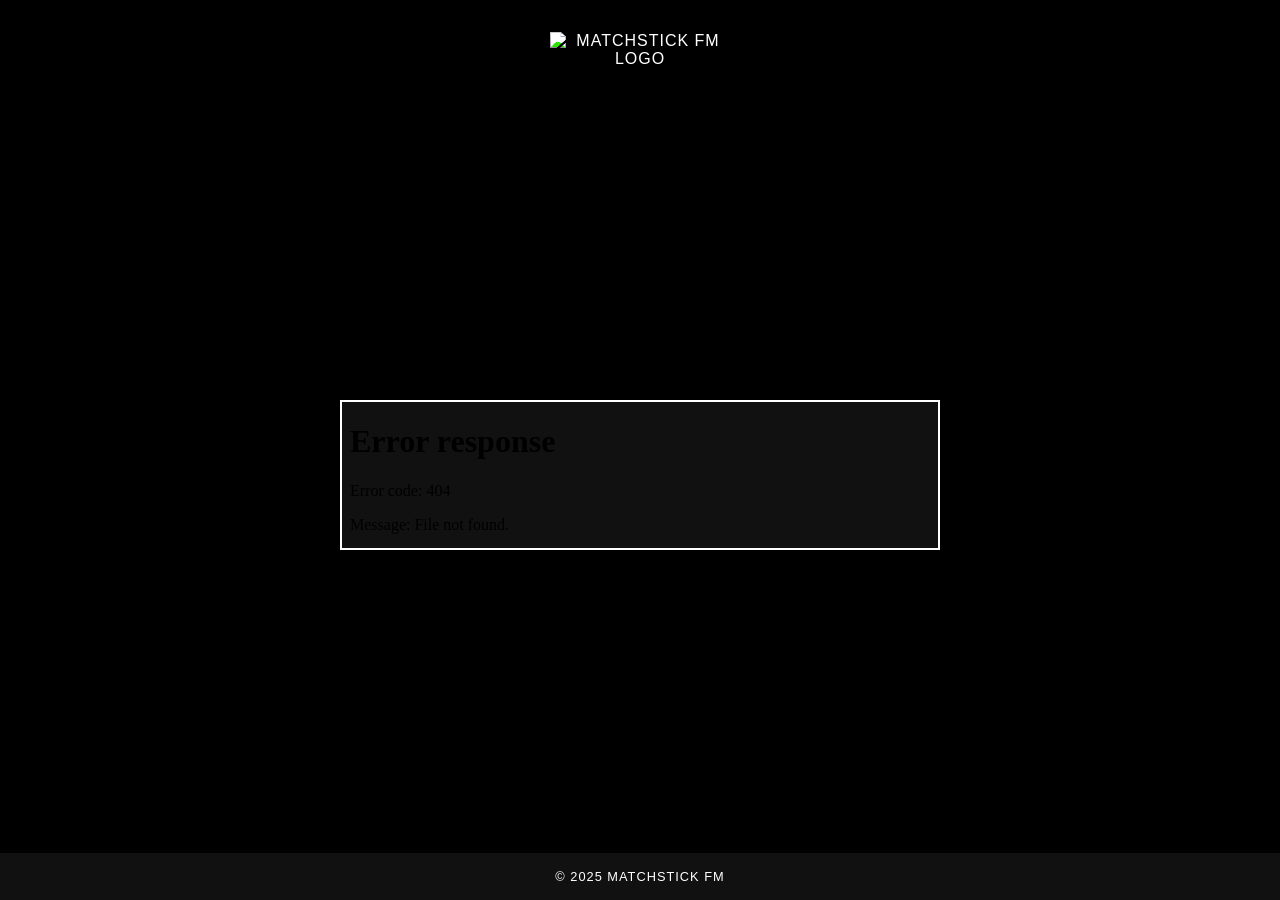
==== index.html @ a4a2bb0b "Initial commit." ====
<!-- index.html -->
<!DOCTYPE html>
<html lang="en-GB">
<head>
  <meta charset="utf-8">
  <meta name="viewport" content="width=device-width,initial-scale=1">
  <title>Matchstick FM</title>
  <link rel="stylesheet" href="style.css">
</head>
<body>
  <header>
    <img src="logo.png" alt="Matchstick FM logo" class="logo">
  </header>

  <main>
    <section class="now-playing">
      <!-- Replace this iframe with your actual player embed -->
      <iframe 
        src="YOUR_PLAYER_URL" 
        title="Matchstick FM Player" 
        allow="autoplay" 
        class="player-embed">
      </iframe>
    </section>
  </main>

  <footer>
    © 2025 Matchstick FM
  </footer>
</body>
</html>
---- style.css ----
/* style.css */
* { margin: 0; padding: 0; box-sizing: border-box; }

body {
  display: flex;
  flex-direction: column;
  min-height: 100vh;
  background: #000;
  color: #fff;
  font-family: 'Helvetica Neue', Arial, sans-serif;
  text-transform: uppercase;
  letter-spacing: 1px;
}

header {
  padding: 2rem 0;
  text-align: center;
}

.logo {
  max-width: 180px;
  filter: contrast(200%);
}

main {
  flex: 1;
  display: flex;
  align-items: center;
  justify-content: center;
  padding: 2rem;
}

.now-playing {
  width: 100%;
  max-width: 600px;
}

.player-embed {
  width: 100%;
  height: 150px;
  border: 2px solid #fff;
  background: #111;
}

footer {
  text-align: center;
  padding: 1rem 0;
  font-size: 0.8rem;
  background: #111;
}
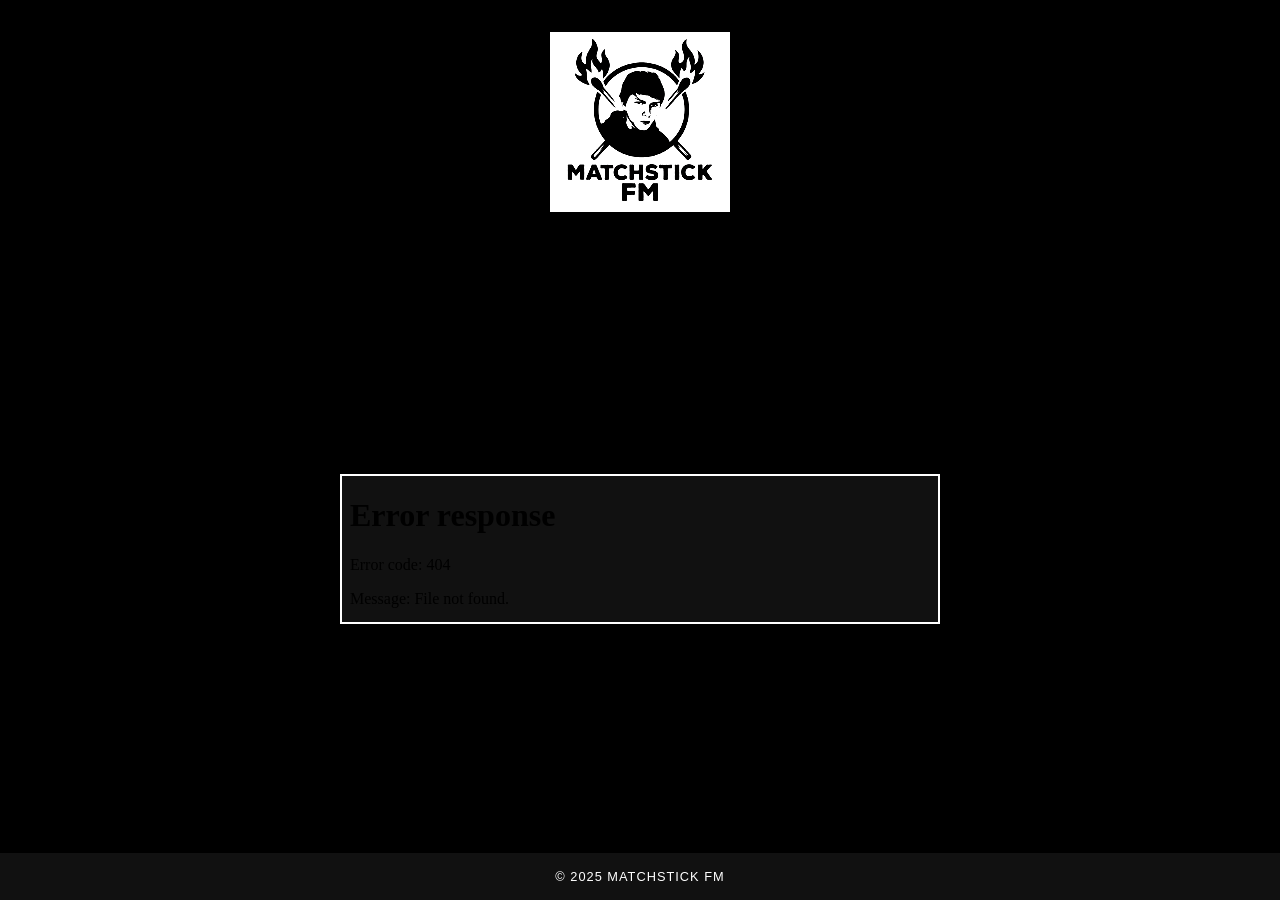
==== commit 024eaf31: "Rename pages/index.html to index.html" ====
--- a/index.html
+++ b/index.html
@@ -28,4 +28,4 @@
     © 2025 Matchstick FM
   </footer>
 </body>
-</html>+</html>
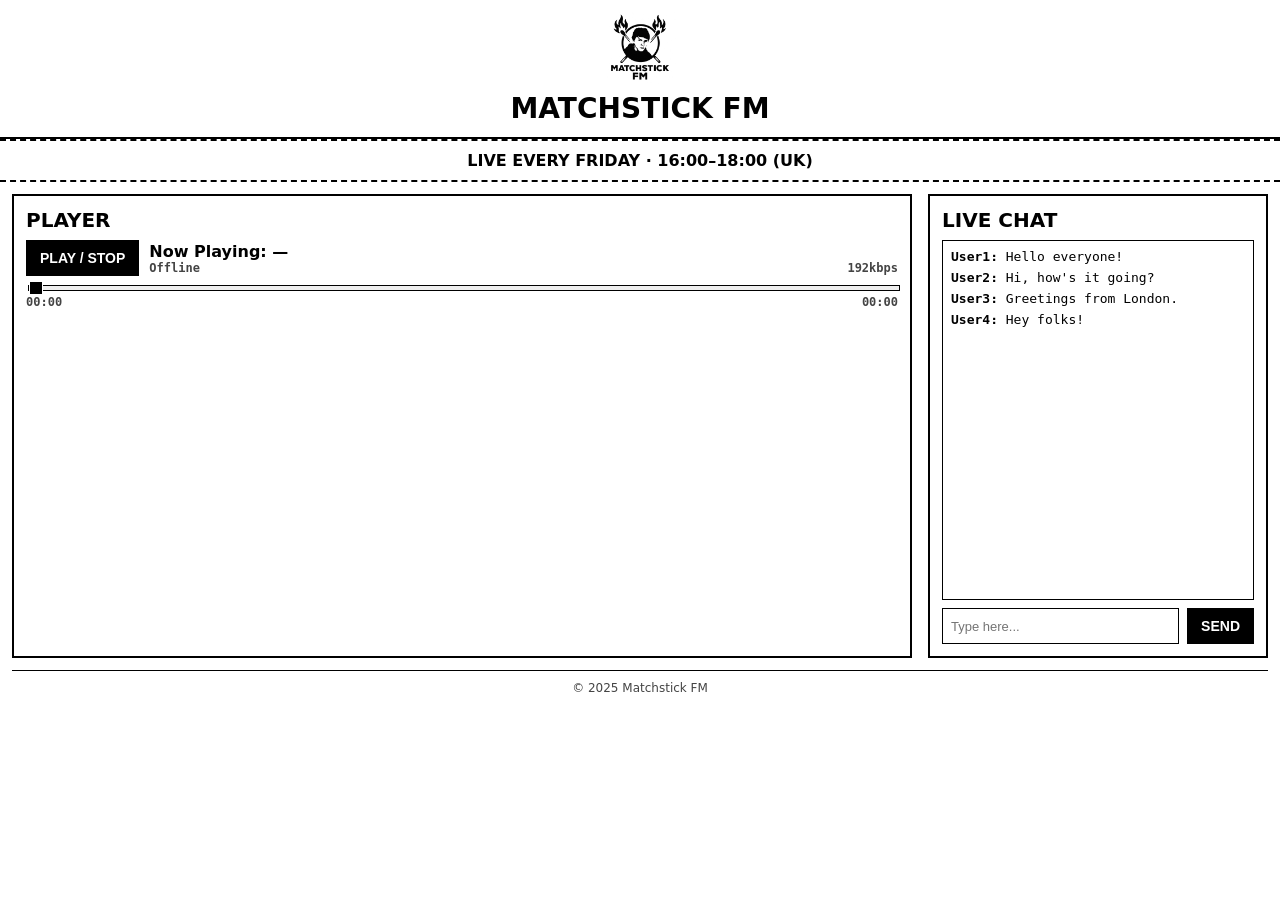
==== commit 53190cbc: "Clean Up Files." ====
--- a/index.html
+++ b/index.html
@@ -1,31 +1,111 @@
-<!-- index.html -->
 <!DOCTYPE html>
-<html lang="en-GB">
+<html lang="en">
 <head>
-  <meta charset="utf-8">
-  <meta name="viewport" content="width=device-width,initial-scale=1">
-  <title>Matchstick FM</title>
-  <link rel="stylesheet" href="style.css">
+  <meta charset="utf-8" />
+  <meta name="viewport" content="width=device-width, initial-scale=1" />
+  <title>Matchstick FM — Pirate Radio</title>
+  <link rel="stylesheet" href="style.css" />
 </head>
 <body>
-  <header>
-    <img src="logo.png" alt="Matchstick FM logo" class="logo">
+  <header class="header">
+    <img src="logo.png" alt="Matchstick FM logo" />
+    <h1>Matchstick FM</h1>
   </header>
 
-  <main>
-    <section class="now-playing">
-      <!-- Replace this iframe with your actual player embed -->
-      <iframe 
-        src="YOUR_PLAYER_URL" 
-        title="Matchstick FM Player" 
-        allow="autoplay" 
-        class="player-embed">
-      </iframe>
-    </section>
+  <div class="schedule">LIVE EVERY FRIDAY · 16:00–18:00 (UK)</div>
+
+  <main class="wrap">
+    <div class="grid">
+      <section class="panel" id="player">
+        <h2>Player</h2>
+        <div class="controls">
+          <button class="btn" id="toggle">Play / Stop</button>
+          <div>
+            <div id="np" style="font-weight:900;">Now Playing: —</div>
+            <div class="row"><span id="status">Offline</span><span>192kbps</span></div>
+          </div>
+        </div>
+        <input type="range" id="progress" class="bar" value="0" min="0" max="100" />
+        <div class="row"><span id="elapsed">00:00</span><span id="remain">00:00</span></div>
+        <audio id="audio" preload="none"></audio>
+      </section>
+
+      <aside class="panel" id="chat">
+        <h2>Live Chat</h2>
+        <div class="chatlog" id="chatlog" aria-live="polite">
+          <div class="msg"><span class="nick">User1:</span> Hello everyone!</div>
+          <div class="msg"><span class="nick">User2:</span> Hi, how's it going?</div>
+          <div class="msg"><span class="nick">User3:</span> Greetings from London.</div>
+          <div class="msg"><span class="nick">User4:</span> Hey folks!</div>
+        </div>
+        <div class="chatinput">
+          <input id="chattext" type="text" placeholder="Type here..." />
+          <button class="btn" id="send">Send</button>
+        </div>
+      </aside>
+    </div>
+
+    <div class="foot">© 2025 Matchstick FM</div>
   </main>
 
-  <footer>
-    © 2025 Matchstick FM
-  </footer>
+  <script>
+    const btn = document.getElementById('toggle');
+    const statusEl = document.getElementById('status');
+    const np = document.getElementById('np');
+    const progress = document.getElementById('progress');
+    const elapsed = document.getElementById('elapsed');
+    const remain = document.getElementById('remain');
+    let playing = false, pos = 0, dur = 180, timer = null;
+    function fmt(t){
+      const m = String(Math.floor(t/60)).padStart(2,'0');
+      const s = String(Math.floor(t%60)).padStart(2,'0');
+      return m+':'+s;
+    }
+    function tick(){
+      pos = Math.min(pos+1, dur);
+      progress.value = Math.round(pos/dur*100);
+      elapsed.textContent = fmt(pos);
+      remain.textContent  = fmt(Math.max(dur-pos, 0));
+      if (pos >= dur) stop();
+    }
+    function start(){
+      playing = true;
+      statusEl.textContent = 'Playing';
+      np.textContent = 'Now Playing: Matchstick FM — Demo Loop';
+      timer = setInterval(tick, 1000);
+    }
+    function stop(){
+      playing = false;
+      statusEl.textContent = 'Paused';
+      clearInterval(timer); timer = null;
+    }
+    btn.addEventListener('click', () => playing ? stop() : start());
+    progress.addEventListener('input', e => {
+      pos = Math.round((e.target.value/100)*dur);
+      elapsed.textContent = fmt(pos);
+      remain.textContent  = fmt(Math.max(dur-pos, 0));
+    });
+
+    const log = document.getElementById('chatlog');
+    const txt = document.getElementById('chattext');
+    const send = document.getElementById('send');
+    function addMsg(nick, text){
+      const row = document.createElement('div');
+      row.className = 'msg';
+      const n = document.createElement('span'); n.className = 'nick'; n.textContent = nick + ':';
+      const t = document.createTextNode(' ' + text);
+      row.appendChild(n); row.appendChild(t);
+      log.appendChild(row);
+      log.scrollTop = log.scrollHeight;
+    }
+    function sendMsg(){
+      const v = txt.value.trim();
+      if (!v) return;
+      addMsg('You', v);
+      txt.value='';
+    }
+    send.addEventListener('click', sendMsg);
+    txt.addEventListener('keydown', e => { if (e.key === 'Enter') sendMsg(); });
+  </script>
 </body>
 </html>
--- a/style.css
+++ b/style.css
@@ -1,50 +1,28 @@
-/* style.css */
-* { margin: 0; padding: 0; box-sizing: border-box; }
-
-body {
-  display: flex;
-  flex-direction: column;
-  min-height: 100vh;
-  background: #000;
-  color: #fff;
-  font-family: 'Helvetica Neue', Arial, sans-serif;
-  text-transform: uppercase;
-  letter-spacing: 1px;
+:root{
+  --bg:#fff; --fg:#000; --muted:#444; --line:#000;
 }
-
-header {
-  padding: 2rem 0;
-  text-align: center;
-}
-
-.logo {
-  max-width: 180px;
-  filter: contrast(200%);
-}
-
-main {
-  flex: 1;
-  display: flex;
-  align-items: center;
-  justify-content: center;
-  padding: 2rem;
-}
-
-.now-playing {
-  width: 100%;
-  max-width: 600px;
-}
-
-.player-embed {
-  width: 100%;
-  height: 150px;
-  border: 2px solid #fff;
-  background: #111;
-}
-
-footer {
-  text-align: center;
-  padding: 1rem 0;
-  font-size: 0.8rem;
-  background: #111;
-}+*{box-sizing:border-box}
+body{margin:0;background:var(--bg);color:var(--fg);
+     font-family: Arial Black, Impact, system-ui, -apple-system, Segoe UI, Roboto, Helvetica, Arial, sans-serif;}
+h1{margin:0;font-size:clamp(20px,4vw,28px);text-transform:uppercase;text-align:center}
+h2{margin:0 0 8px;font-size:clamp(14px,3vw,20px);text-transform:uppercase}
+.header{border-bottom:2px solid var(--line);padding:12px;background:var(--bg);text-align:center}
+.header img{width:72px;height:72px;object-fit:contain;display:block;margin:0 auto 8px}
+.schedule{border-top:2px dashed var(--line);border-bottom:2px dashed var(--line);
+          padding:10px 12px;text-align:center;font-weight:800}
+.wrap{padding:12px}
+.grid{display:grid;gap:12px}
+@media(min-width:760px){.grid{grid-template-columns:1fr 340px;gap:16px}}
+.panel{border:2px solid var(--line);padding:12px;background:var(--bg)}
+.controls{display:grid;grid-template-columns:auto 1fr;gap:10px;align-items:center}
+.btn{background:var(--fg);color:var(--bg);border:none;padding:10px 14px;font-weight:900;text-transform:uppercase;cursor:pointer;font-size:14px}
+.row{display:flex;justify-content:space-between;gap:8px;color:var(--muted);font-weight:700;font-family:monospace;font-size:12px}
+.bar{-webkit-appearance:none;appearance:none;width:100%;height:6px;background:#eee;border:1px solid var(--line)}
+.bar::-webkit-slider-thumb{-webkit-appearance:none;width:14px;height:14px;background:var(--fg);border:1px solid var(--bg)}
+.bar::-moz-range-thumb{width:14px;height:14px;background:var(--fg);border:1px solid var(--bg)}
+.chatlog{height:40vh;min-height:240px;max-height:420px;overflow:auto;border:1px solid var(--line);padding:8px;background:var(--bg);color:var(--fg);
+         font-family:ui-monospace,SFMono-Regular,Menlo,Consolas,monospace;font-size:13px}
+.msg{margin-bottom:6px}.nick{font-weight:900}
+.chatinput{display:grid;grid-template-columns:1fr auto;gap:8px;margin-top:8px}
+input[type="text"]{background:var(--bg);color:var(--fg);border:1px solid var(--line);padding:8px;width:100%;font-size:13px}
+.foot{text-align:center;color:var(--muted);border-top:1px solid var(--line);padding:10px 0;margin-top:12px;font-size:12px}
